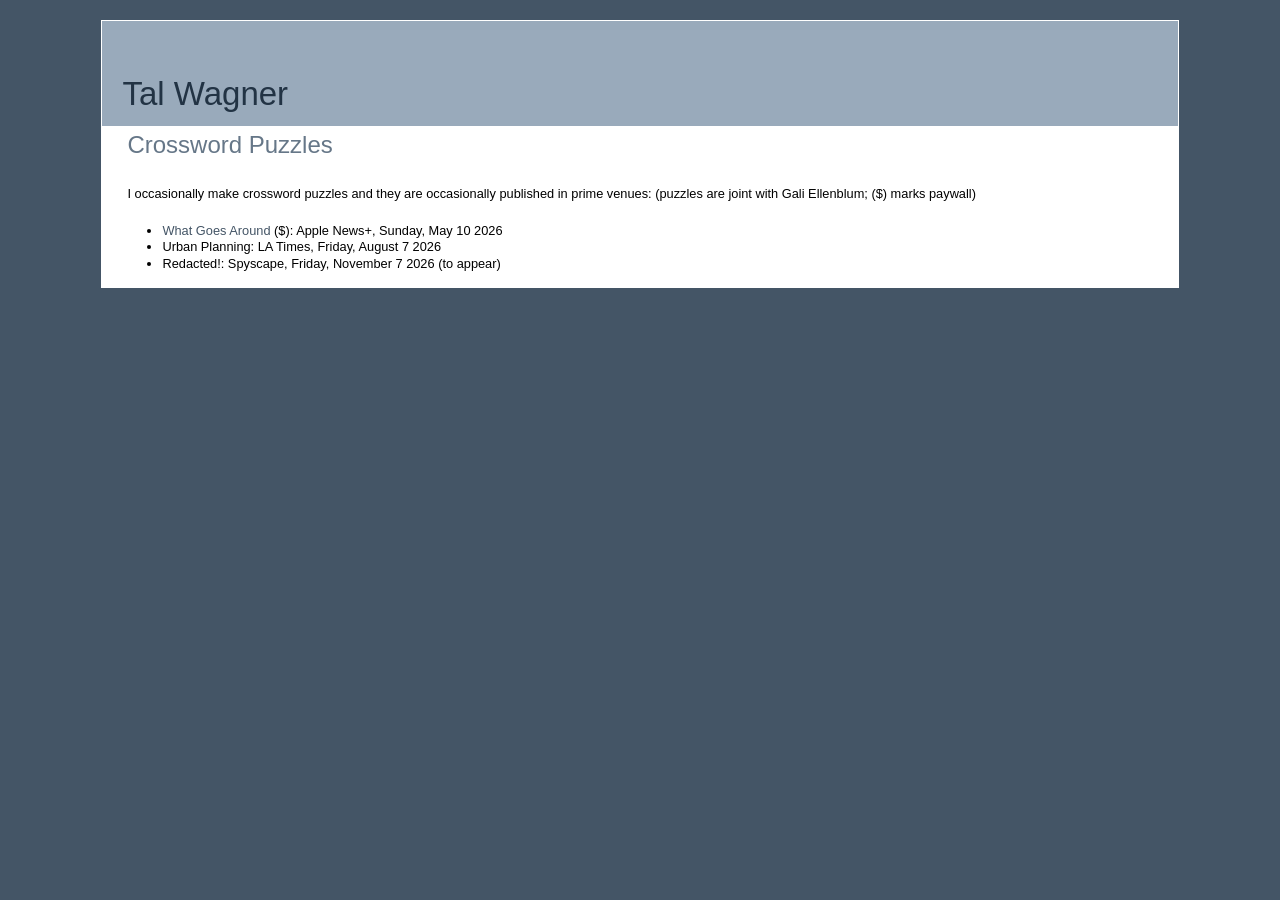
==== crosswords.html @ 918e5749 "Update crosswords.html" ====
<!--force refresh-->
<!DOCTYPE html PUBLIC "-//W3C//DTD XHTML 1.0 Strict//EN" "http://www.w3.org/TR/xhtml1/DTD/xhtml1-strict.dtd">

<html xmlns="http://www.w3.org/1999/xhtml" xml:lang="en" lang="en">

<head>

<meta name="Description" content="Tal Wagner's academic homepage" />
<meta http-equiv="Content-Type" content="text/html; charset=iso-8859-1" />
<meta name="Author" content="Tal Wagner" />
<meta name="Robots" content="index,follow" />	

<link rel="stylesheet" href="talwhomepage.css" type="text/css" />

<title>Tal Wagner</title>

<style type="text/css">
  .selected {
    width:100%;
    display: block;
  }
  .regular {
    width:100%;
    display: none;
  }
  .never {
    width:100%;
    display: none;
  }
  .venuename {
    color: #990000;
  }
  .oldnews {
    width:100%;
    display: none;
  }
</style>
	


</head>

<body>
<div id="maindiv">

	<div id="header">	
		<h1 id="title">Tal Wagner</h1>	
		<!--<h1 id="titleheb">&#1496;&#1500; &#1493;&#1490;&#1504;&#1512;</h1>-->
	</div>
		
	<div id="main">
	
		<div id="subheader">	
			<h2 id="subtitle">Crossword Puzzles</h2>		
		</div>
			
		<p>
		I occasionally make crossword puzzles and they are occasionally published in prime venues: (puzzles are joint with Gali Ellenblum; ($) marks paywall)
    </p>
    <ul>
    <li/><a href="https://apple.news/Jt0LW0AlDRlaymZnNSYkMug">What Goes Around</a> ($): Apple News+, Sunday, May 10 2026
	<li/>Urban Planning: LA Times, Friday, August 7 2026
	<li/>Redacted!: Spyscape, Friday, November 7 2026 (to appear)
    </ul>



</body>
</html>
---- talwhomepage.css ----
* { 
	padding: 0; margin: 0;
}
body {
	margin: 0; 	padding: 0;
	font: normal .80em/1.3em Verdana, Tahoma, sans-serif;
	color: #000000;
	background: #445566;
	text-align: center;	
}

a {
	color: #445566;
	background-color: inherit;
	text-decoration: none;
}
a:hover {
	color: #445566;
	background-color: inherit;	
	text-decoration: underline;
}

p, h1, h2, h3 {
	margin: 0 10px;
	padding: 10px 15px;
}

h1 { font-size: 1.6em; }
h2 { font-size: 1.4em; color: #134F5C; font: bold 20px/1.6em arial,sans-serif; padding: 3px 15px;} 
h3 { font-size: 1.3em; font-weight: bold; }

ul, ol {
	margin: 10px 30px;
	padding: 0 30px;
}

hr {
	border:0;
	background-color:#ccc;
	height:1px;
	margin: auto 20px;
}

img {
	border: 1px solid #999;
	border-top: 1px solid #CCC;
	border-left: 1px solid #CCC;
	padding: 7px;
}

#maindiv {
	background: #FFF repeat-x 0 0; 
	margin: 20px auto 20px auto;
	text-align: left;		
  	border-color: #FFF;
	border-style: solid;
	border-width: 1px 1px 5px 1px;
	width: 84%;
}	

#header {
	position: relative;
	height: 105px;	
	background: #99aabb repeat-x 0% 100%;		
}
#header h1#title {
	position: absolute;
	bottom: 5px; left: 20px;
	margin: 0; padding: 0;
	font: normal 33px/1.6em arial,sans-serif;
    color: #223344;	
}

#subheader {
	position: relative;
	height: 50px;	
	background: #FFF repeat-x 0% 100%;		
}

#subheader h2#subtitle {
	position: absolute;
	top: 0px; left: 5px;
	color: #667788;
	text-indent: 0px;
	font: normal 24px/1.6em arial,sans-serif; 
	text-transform: none;	
	padding: 0px 10px;
}

td {
    vertical-align: top;
}

/* main */
#main {
	margin: 0 0 0 0;
	padding: 0 50px 0 0;
}
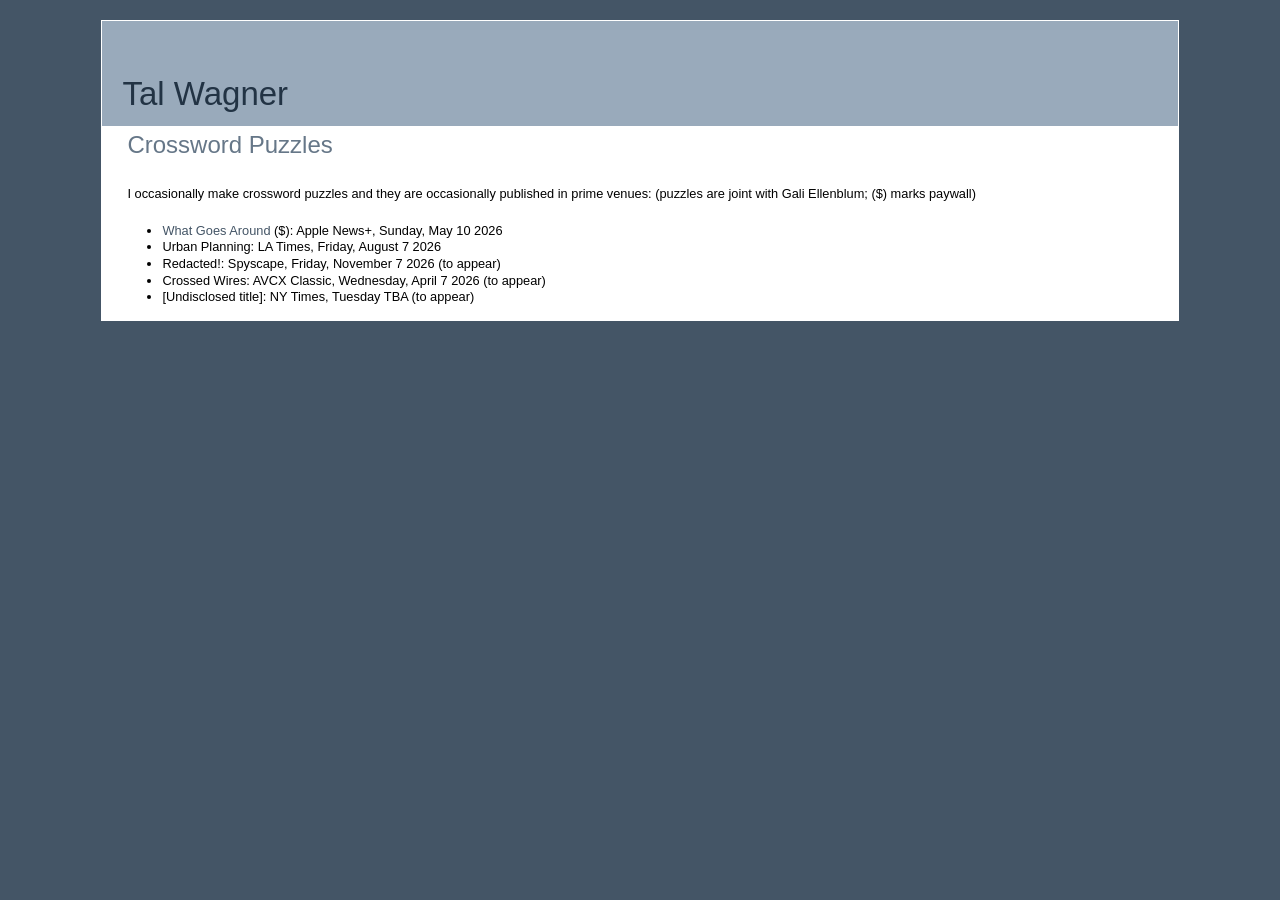
==== commit 26ed3ff0: "Update crosswords.html" ====
--- a/crosswords.html
+++ b/crosswords.html
@@ -61,6 +61,8 @@
     <li/><a href="https://apple.news/Jt0LW0AlDRlaymZnNSYkMug">What Goes Around</a> ($): Apple News+, Sunday, May 10 2026
 	<li/>Urban Planning: LA Times, Friday, August 7 2026
 	<li/>Redacted!: Spyscape, Friday, November 7 2026 (to appear)
+	<li/>Crossed Wires: AVCX Classic, Wednesday, April 7 2026 (to appear)
+	<li/>[Undisclosed title]: NY Times, Tuesday TBA (to appear)
     </ul>
 
 
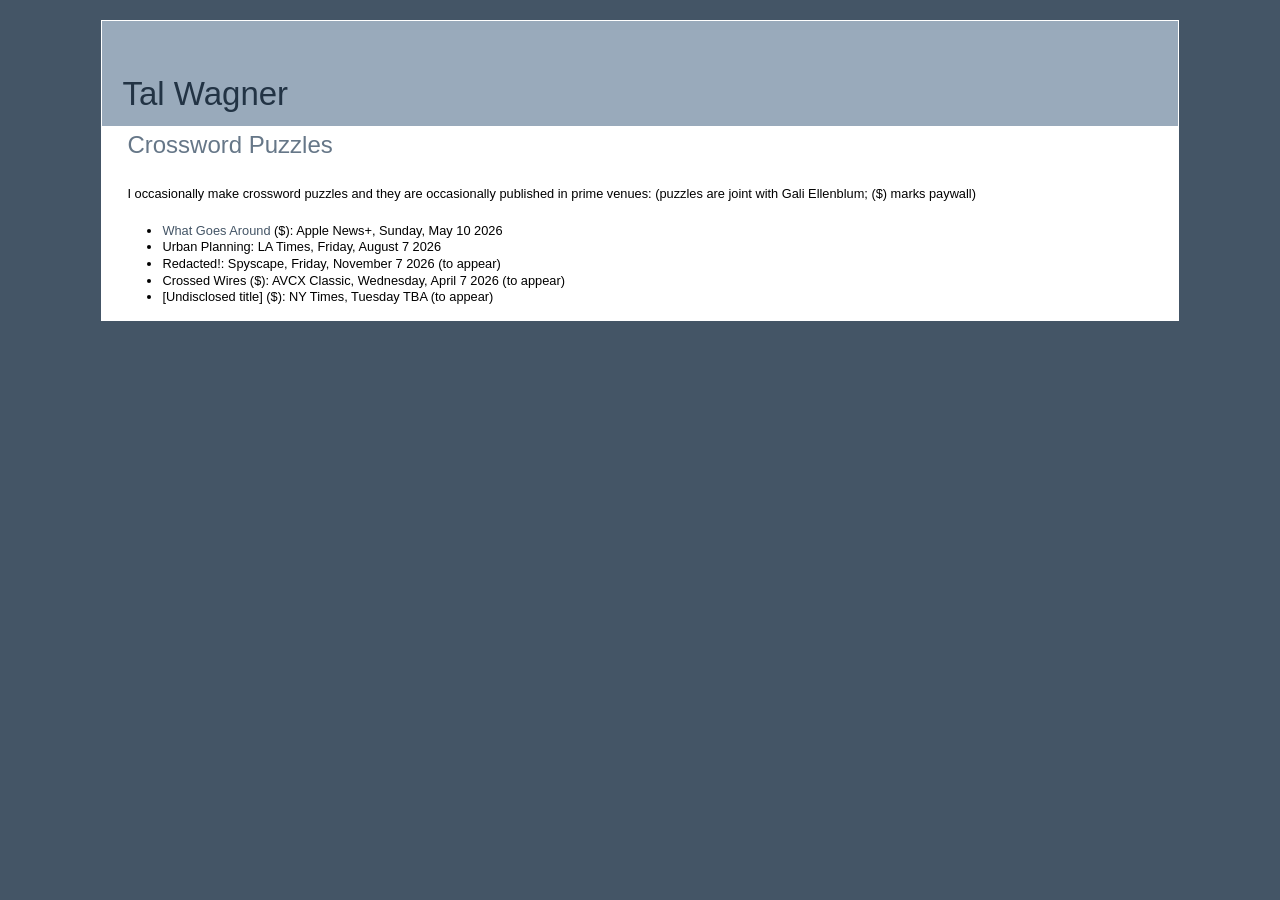
==== commit 5e54434d: "Update crosswords.html" ====
--- a/crosswords.html
+++ b/crosswords.html
@@ -61,8 +61,8 @@
     <li/><a href="https://apple.news/Jt0LW0AlDRlaymZnNSYkMug">What Goes Around</a> ($): Apple News+, Sunday, May 10 2026
 	<li/>Urban Planning: LA Times, Friday, August 7 2026
 	<li/>Redacted!: Spyscape, Friday, November 7 2026 (to appear)
-	<li/>Crossed Wires: AVCX Classic, Wednesday, April 7 2026 (to appear)
-	<li/>[Undisclosed title]: NY Times, Tuesday TBA (to appear)
+	<li/>Crossed Wires ($): AVCX Classic, Wednesday, April 7 2026 (to appear)
+	<li/>[Undisclosed title] ($): NY Times, Tuesday TBA (to appear)
     </ul>
 
 
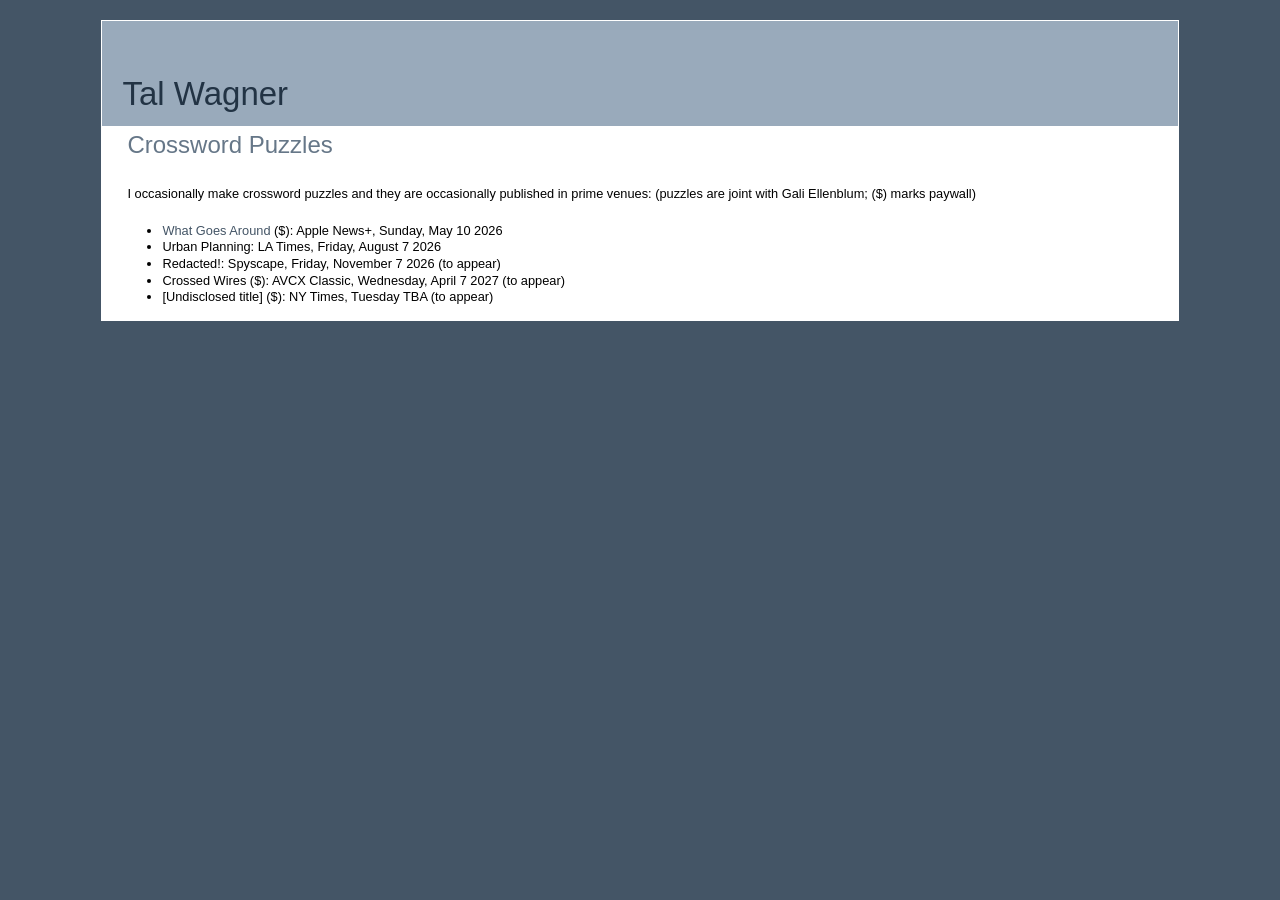
==== commit 8e83b1fd: "Update crosswords.html" ====
--- a/crosswords.html
+++ b/crosswords.html
@@ -61,7 +61,7 @@
     <li/><a href="https://apple.news/Jt0LW0AlDRlaymZnNSYkMug">What Goes Around</a> ($): Apple News+, Sunday, May 10 2026
 	<li/>Urban Planning: LA Times, Friday, August 7 2026
 	<li/>Redacted!: Spyscape, Friday, November 7 2026 (to appear)
-	<li/>Crossed Wires ($): AVCX Classic, Wednesday, April 7 2026 (to appear)
+	<li/>Crossed Wires ($): AVCX Classic, Wednesday, April 7 2027 (to appear)
 	<li/>[Undisclosed title] ($): NY Times, Tuesday TBA (to appear)
     </ul>
 
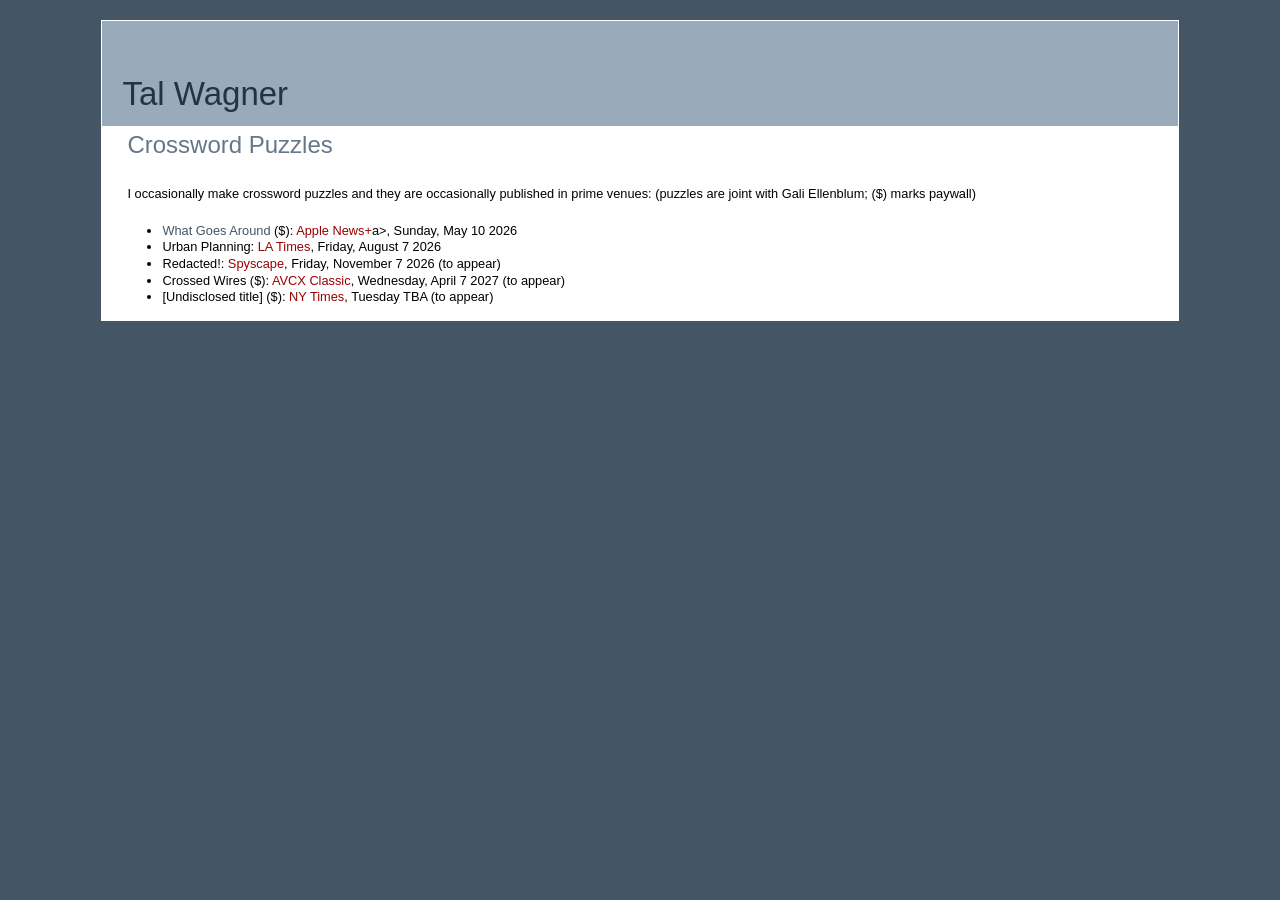
==== commit 45194565: "Update crosswords.html" ====
--- a/crosswords.html
+++ b/crosswords.html
@@ -58,11 +58,11 @@
 		I occasionally make crossword puzzles and they are occasionally published in prime venues: (puzzles are joint with Gali Ellenblum; ($) marks paywall)
     </p>
     <ul>
-    <li/><a href="https://apple.news/Jt0LW0AlDRlaymZnNSYkMug">What Goes Around</a> ($): Apple News+, Sunday, May 10 2026
-	<li/>Urban Planning: LA Times, Friday, August 7 2026
-	<li/>Redacted!: Spyscape, Friday, November 7 2026 (to appear)
-	<li/>Crossed Wires ($): AVCX Classic, Wednesday, April 7 2027 (to appear)
-	<li/>[Undisclosed title] ($): NY Times, Tuesday TBA (to appear)
+    <li/><a href="https://apple.news/Jt0LW0AlDRlaymZnNSYkMug">What Goes Around</a> ($): <span class="venuename">Apple News+</span>a>, Sunday, May 10 2026
+	<li/>Urban Planning: <span class="venuename">LA Times</span>, Friday, August 7 2026
+	<li/>Redacted!: <span class="venuename">Spyscape</span>, Friday, November 7 2026 (to appear)
+	<li/>Crossed Wires ($): <span class="venuename">AVCX Classic</span>, Wednesday, April 7 2027 (to appear)
+	<li/>[Undisclosed title] ($): <span class="venuename">NY Times</span>, Tuesday TBA (to appear)
     </ul>
 
 
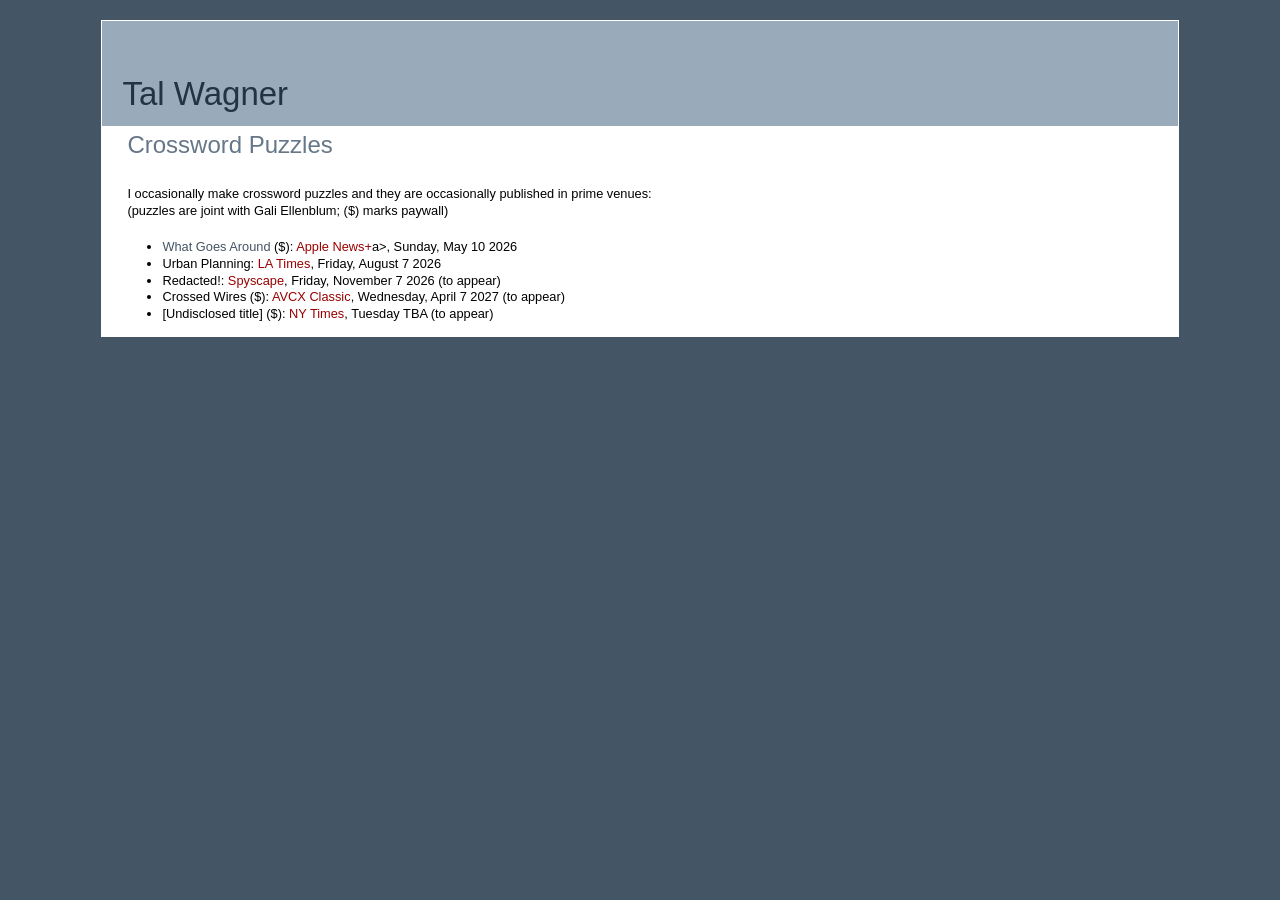
==== commit aee76a9e: "Update crosswords.html" ====
--- a/crosswords.html
+++ b/crosswords.html
@@ -55,7 +55,8 @@
 		</div>
 			
 		<p>
-		I occasionally make crossword puzzles and they are occasionally published in prime venues: (puzzles are joint with Gali Ellenblum; ($) marks paywall)
+		I occasionally make crossword puzzles and they are occasionally published in prime venues: <br/>
+		(puzzles are joint with Gali Ellenblum; ($) marks paywall)
     </p>
     <ul>
     <li/><a href="https://apple.news/Jt0LW0AlDRlaymZnNSYkMug">What Goes Around</a> ($): <span class="venuename">Apple News+</span>a>, Sunday, May 10 2026
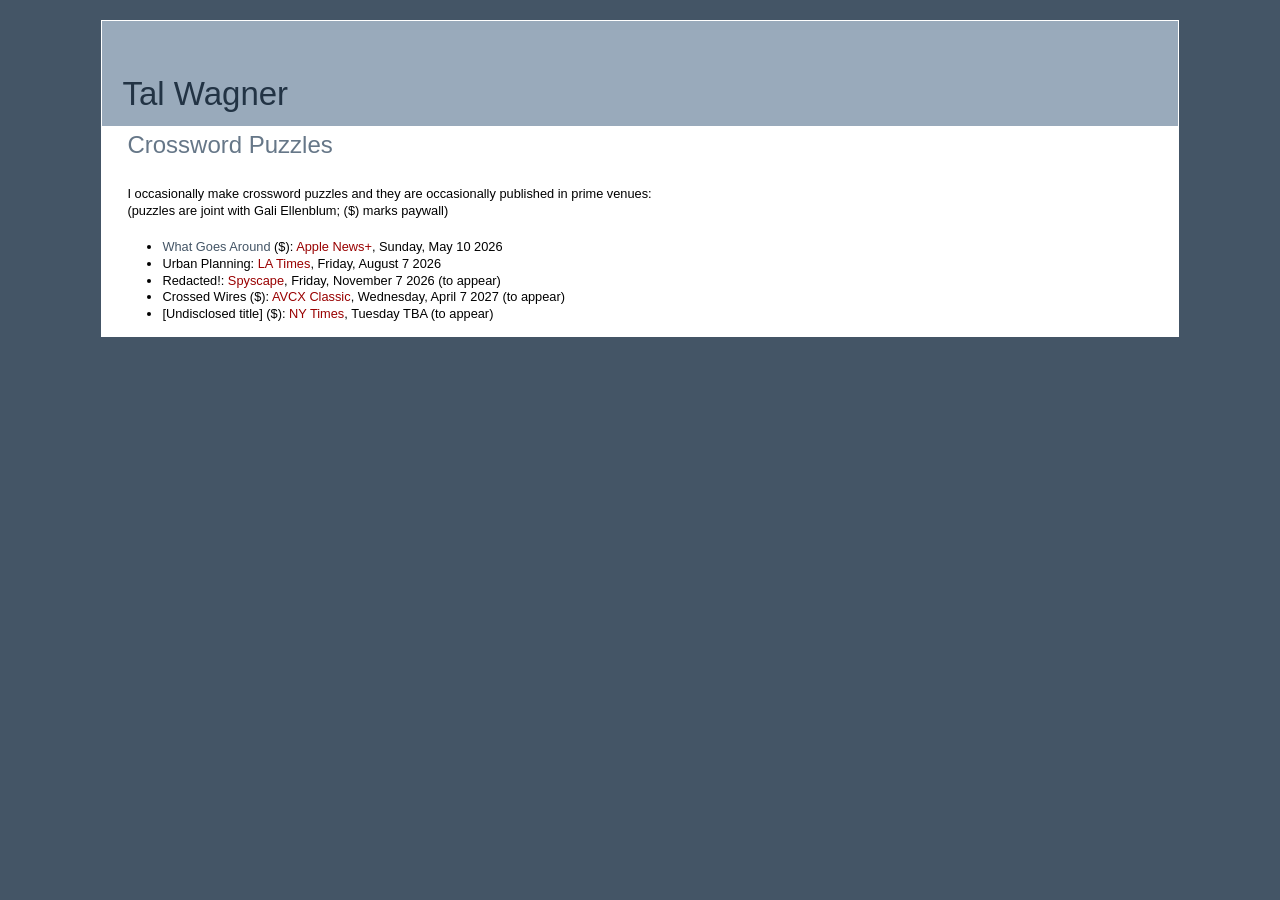
==== commit c3e10e5b: "Update crosswords.html" ====
--- a/crosswords.html
+++ b/crosswords.html
@@ -59,7 +59,7 @@
 		(puzzles are joint with Gali Ellenblum; ($) marks paywall)
     </p>
     <ul>
-    <li/><a href="https://apple.news/Jt0LW0AlDRlaymZnNSYkMug">What Goes Around</a> ($): <span class="venuename">Apple News+</span>a>, Sunday, May 10 2026
+    <li/><a href="https://apple.news/Jt0LW0AlDRlaymZnNSYkMug">What Goes Around</a> ($): <span class="venuename">Apple News+</span>, Sunday, May 10 2026
 	<li/>Urban Planning: <span class="venuename">LA Times</span>, Friday, August 7 2026
 	<li/>Redacted!: <span class="venuename">Spyscape</span>, Friday, November 7 2026 (to appear)
 	<li/>Crossed Wires ($): <span class="venuename">AVCX Classic</span>, Wednesday, April 7 2027 (to appear)
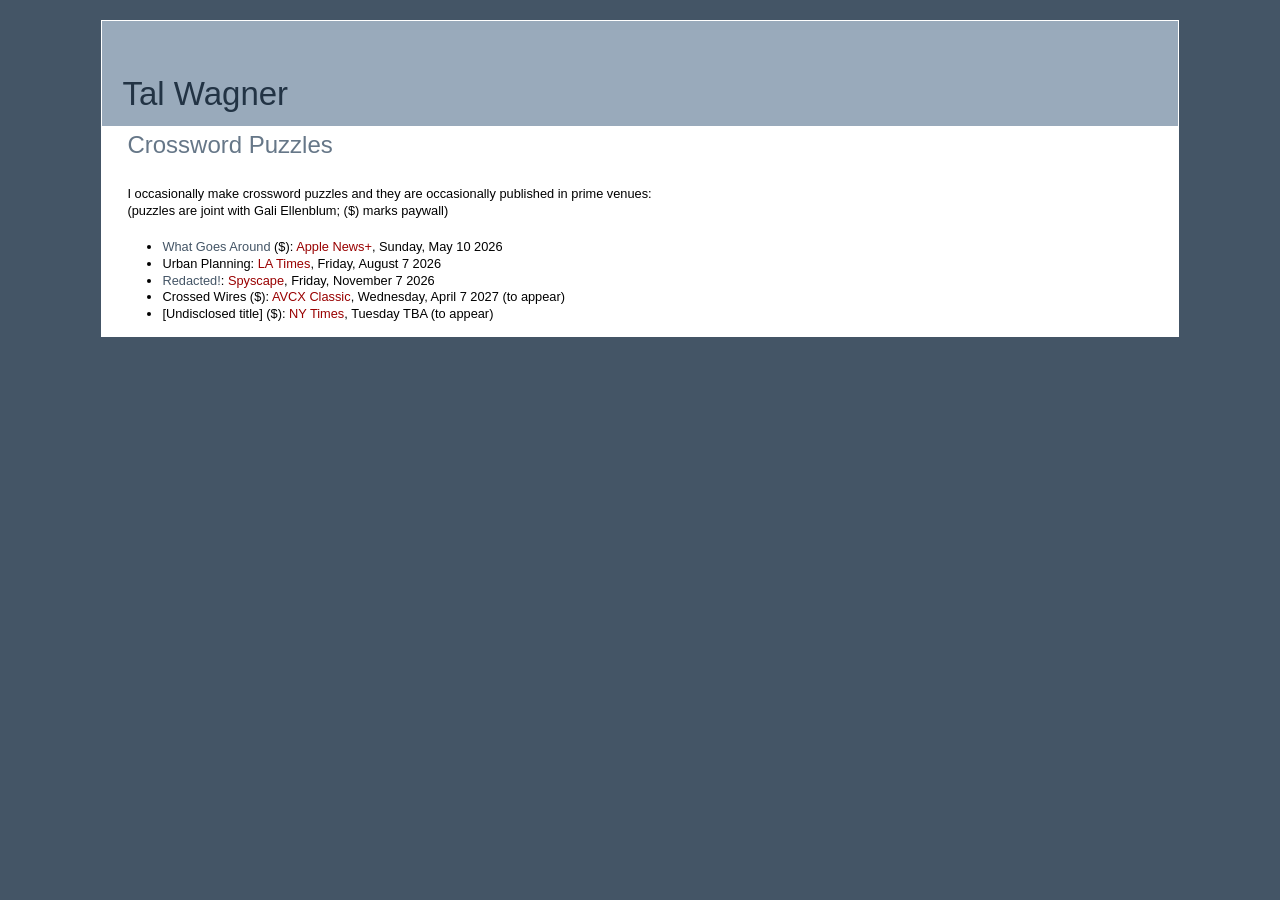
==== commit 9e2146e7: "Update crosswords.html" ====
--- a/crosswords.html
+++ b/crosswords.html
@@ -61,7 +61,7 @@
     <ul>
     <li/><a href="https://apple.news/Jt0LW0AlDRlaymZnNSYkMug">What Goes Around</a> ($): <span class="venuename">Apple News+</span>, Sunday, May 10 2026
 	<li/>Urban Planning: <span class="venuename">LA Times</span>, Friday, August 7 2026
-	<li/>Redacted!: <span class="venuename">Spyscape</span>, Friday, November 7 2026 (to appear)
+	<li/><a href="https://spyscape.com/crosswords/puzzle-410-redacted">Redacted!</a>: <span class="venuename">Spyscape</span>, Friday, November 7 2026
 	<li/>Crossed Wires ($): <span class="venuename">AVCX Classic</span>, Wednesday, April 7 2027 (to appear)
 	<li/>[Undisclosed title] ($): <span class="venuename">NY Times</span>, Tuesday TBA (to appear)
     </ul>
